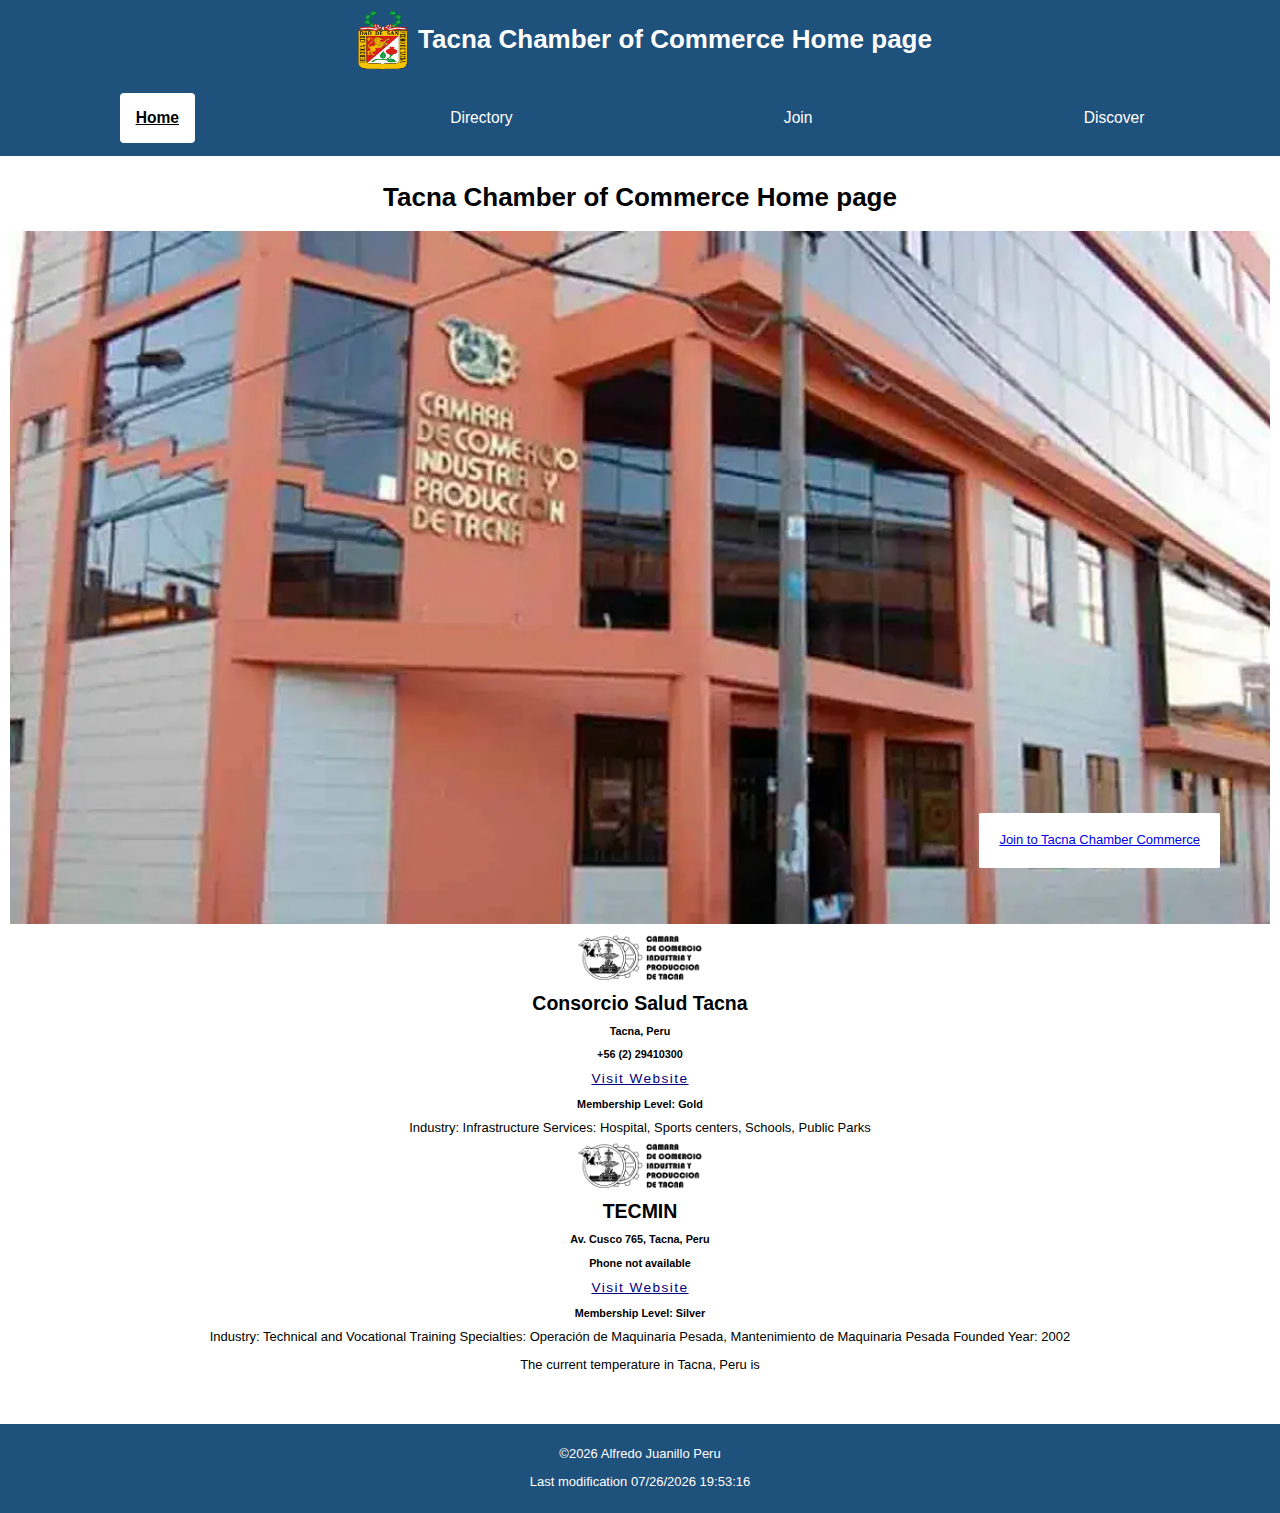
==== chamber/index.html @ 06824531 "temperature" ====
<!DOCTYPE html>
<html lang="en">

<head>
    <meta charset="UTF-8">
    <meta name="viewport" content="width=device-width, initial-scale=1.0">
    <title>Tacna Chamber of Commerce Home page</title>
    <meta name="description" content="This is a page for display home page of the project Tacna Chamber of commerce">
    <meta name="author" content="Alfredo Nestor Juanillo">

    <!--  Essential META Tags -->
    <meta property="og:title" content="Tacna Chamber of Commerce">
    <meta property="og:type" content="website">
    <meta property="og:image" content="https://peru.info/archivos/publicacion/178-imagen-930171942022.jpg">
    <meta property="og:url" content="https://ajuanillo.github.io/wdd231/chamber/directory">
    <meta name="twitter:card" content="summary_large_image">

    <link rel="preconnect" href="https://fonts.googleapis.com">
    <link rel="preconnect" href="https://fonts.gstatic.com" crossorigin>
    <link href="https://fonts.googleapis.com/css2?family=Montserrat:ital,wght@0,700;1,700&family=Open+Sans&display=swap"
        rel="stylesheet">

    <link rel="icon" href="images/chamber_icon.ico">
    <link rel="stylesheet" href="styles/normalize.css">
    <link rel="stylesheet" href="styles/small.css">
    <link rel="stylesheet" href="styles/larger.css">

    <script src="scripts/dates.js" defer></script>
    <script src="scripts/navigation.js" defer></script>
    <script src="scripts/topMembers.js" defer></script>
</head>

<body>
    <header>
        <div class="headerflex">
            <h1>Tacna Chamber of Commerce Home page</h1>
            <img src="images/logo_tacna.png" alt="Profile image" width="50">
        </div>
        <a id="menu" href="#"></a>
        <nav class="navigation">
            <ul>
                <li><a href="index.html" id="home" class="active">Home</a></li>
                <li><a href="directory.html" id="directory">Directory</a></li>
                <li><a href="#" id="join">Join</a></li>
                <li><a href="#" id="discover">Discover</a></li>
            </ul>
        </nav>
    </header>
    <main>
        <h1>Tacna Chamber of Commerce Home page</h1>
        <div class="hero principal">
            <picture>
                <source media="(min-width: 1200px)" srcset="images/chamber-commerce-tacna-large.webp" width="1200">
                <source media="(min-width: 1000px)" srcset="images/chamber-commerce-tacna-medium.webp" width="1000">
                <img src="images/chamber-commerce-tacna-small.webp" alt="Santa Winery" width="500">
            </picture>
            <div class="dataconteiner">
                <a href="join.html" class="cta-button">Join to Tacna Chamber Commerce</a>
            </div>
        </div>

        <section class="members">
        </section>
        <div>
            <p>The current temperature in Tacna, Peru is <span id="current-temp"></span></p>
            <figure>
                <img id="weather-icon" src="" alt="">
                <figcaption></figcaption>
            </figure>
        </div>

    </main>
    <footer>
        <p>&copy;<span id="year"></span> Alfredo Juanillo Peru </p>
        <p id="lastmodified"></p>
    </footer>
</body>

</html>
---- chamber/styles/small.css ----
:root {
    /* Colors for project */
    --color-background: #1f517d;
    /* Blanco Ahumado */
    --color-background-secondary: #ffffff;
    /* Beige Claro */
    --color-hover: #bcd5f7;
    --font-color-white: #ffffff;
    /* Puntos focales y llamados a acción */
    --font-color-black: rgb(0, 0, 0);
    /* Rojo Vino */

    /* Typography */
    --font-family-headings: 'Montserrat', sans-serif;
    --font-family-body: 'Open Sans', sans-serif;
    /* Font weights */
    --font-weight-headings: 700;
}

body,
p {
    font-family: "Roboto", sans-serif;
    font-size: small;
}

h2 {
    margin: 0;
}

header {
    display: grid;
    grid-template-columns: 4fr 1fr;
}

.headerflex {
    display: flex;
    flex-direction: row-reverse;
    justify-content: center;
    align-items: center;
}

.headerflex img {
    padding: 10px;
}

#menu {
    font-size: 2rem;
    font-weight: 500;
    text-decoration: none;
    color: var(--color-background-secondary);
    padding: 45%;
}

#menu::before {
    content: "≡";
}

.navigation {
    padding: 0;
    grid-column-start: 1;
    grid-column-end: 3;
}

.navigation ul {
    padding: 0;
}

.navigation li {
    display: none;
}

.show li {
    display: block;
    background-color: var(--color-background);
}

.navigation .active {
    background-color: var(--color-background-secondary);
    /* Puedes ajustar este color para que coincida con tu paleta */
    color: var(--font-color-black);
    font-weight: bold;
    text-decoration: underline;
    border-radius: 4px;
}

/* Para mejorar la accesibilidad */
.navigation .active:focus,
.navigation .active:hover {
    outline: 2px solid #004080;
}

#menu.show::before {
    content: "X";
}

header,
footer {
    background-color: var(--color-background);
    color: var(--color-background-secondary);
}

header,
main,
footer {
    text-align: center;
}

nav a {
    display: block;
    color: var(--color-background-secondary);
    text-align: center;
    padding: 1rem;
    text-decoration: none;
    font-size: larger;
}

nav a:hover,
.navigation a:active {
    text-decoration: none;
    background-color: var(--color-hover);
    color: var(--font-color-black);
    border-radius: 4px;
    border: 1px solid white;
}

main,
footer {
    padding: 10px;
}

.menu {
    margin: 1rem auto;
    border: 1px solid rgba(0, 0, 0, 0.1);
    padding: 0.5rem;
    background-color: var(--color-background);
    text-align: center;
}

.menu button {
    padding: 1rem;
    font-weight: 700;
}

.grid {
    display: grid;
    grid-template-columns: repeat(auto-fit, minmax(200px, 1fr));
    grid-gap: 5px;
    align-items: center;
}

article section {
    background-color: rgb(231, 230, 230);
    min-height: 250px;
    border-radius: 5px;
}

.grid section {
    text-align: center;
}

.grid img {
    border: 1px solid #fff;
    box-shadow: 0 0 10px #a98989;
}

.grid section>* {
    margin: 0.1rem;
}


.list {
    display: flex;
    flex-direction: column;
    gap: 5px;
}

.list section {
    display: grid;
    grid-template-columns: 2fr 1fr 1fr;
    margin: 0;
    padding: 0.25rem;
    min-height: 50px;
}

.list section>* {
    margin: 0 1rem;
}

.list section img {
    display: none;
    /* smaller viewports only */
}

.list section h3 {
    font-size: 1rem;
    font-family: Roboto, Helvetica, sans-serif;
}

.list section:nth-child(even) {
    background-color: rgb(225, 225, 225);
}

section h3 {
    font-size: 1.5rem;
}

section p {
    font-weight: 600;
    font-size: smaller;
}

section a {
    font-size: 0.85rem;
    color: navy;
    letter-spacing: 1.1pt;
}

img {
    height: 60px;
    max-width: 100%;
    /* Images are jerks - Seattle*/
}

.hero img {
    width: 100%;
    height: auto;
}
---- chamber/styles/larger.css ----
@media (min-width: 540px) {
    header {
        display: flex;
        flex-direction: column;
    }

    .navigation ul {
        display: flex;
        justify-content: space-around;

    }

    .navigation li {
        display: grid;
    }

    #menu {
        display: none;
    }

    .courseslist {
        display: grid;
        grid-template-columns: 1fr 1fr 1fr;
        padding: 10px;
    }

    .courseslist button {
        width: 100%;
        gap: 10px;
    }

    .principal {
        position: relative;
        width: 100%;
        height: auto;
    }

    .hero img {
        width: 100%;
        height: auto;
        border-bottom: 150px;
    }

    .dataconteiner {
        position: absolute;
        bottom: 60px;
        right: 50px;
        background-color: var(--color-background-secondary);
        padding: 20px;
        border-radius: 2%;
    }
}
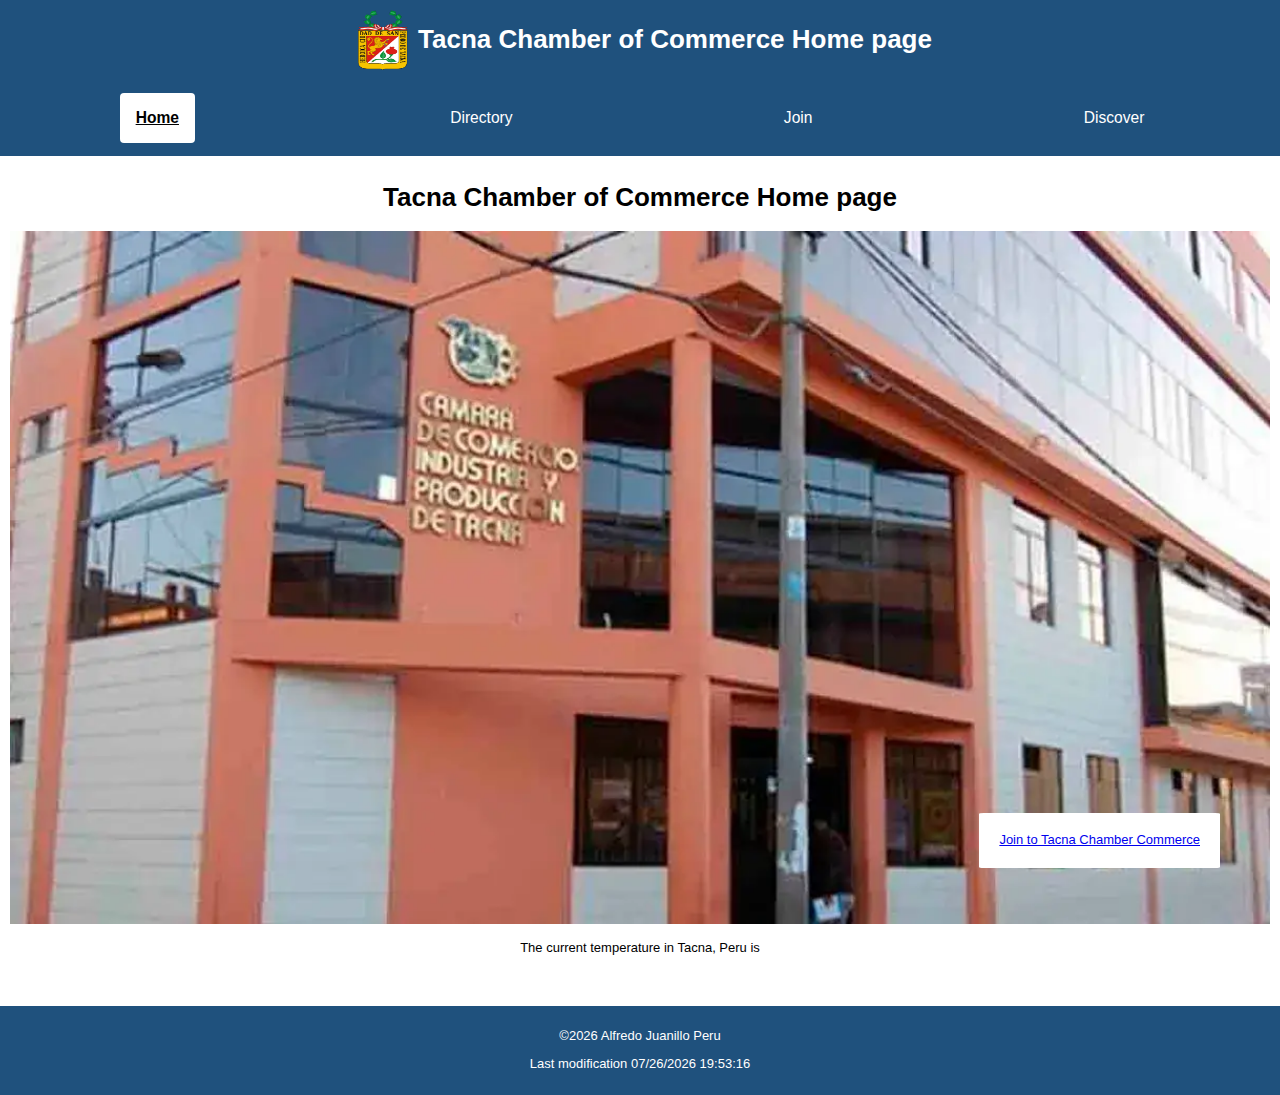
==== commit 83e436ee: "updated" ====
--- a/chamber/index.html
+++ b/chamber/index.html
@@ -27,7 +27,8 @@
 
     <script src="scripts/dates.js" defer></script>
     <script src="scripts/navigation.js" defer></script>
-    <script src="scripts/topMembers.js" defer></script>
+    <script src="scripts/topmembers.js" defer></script>
+    <script src="scripts/temperature.js" defer></script>
 </head>
 
 <body>
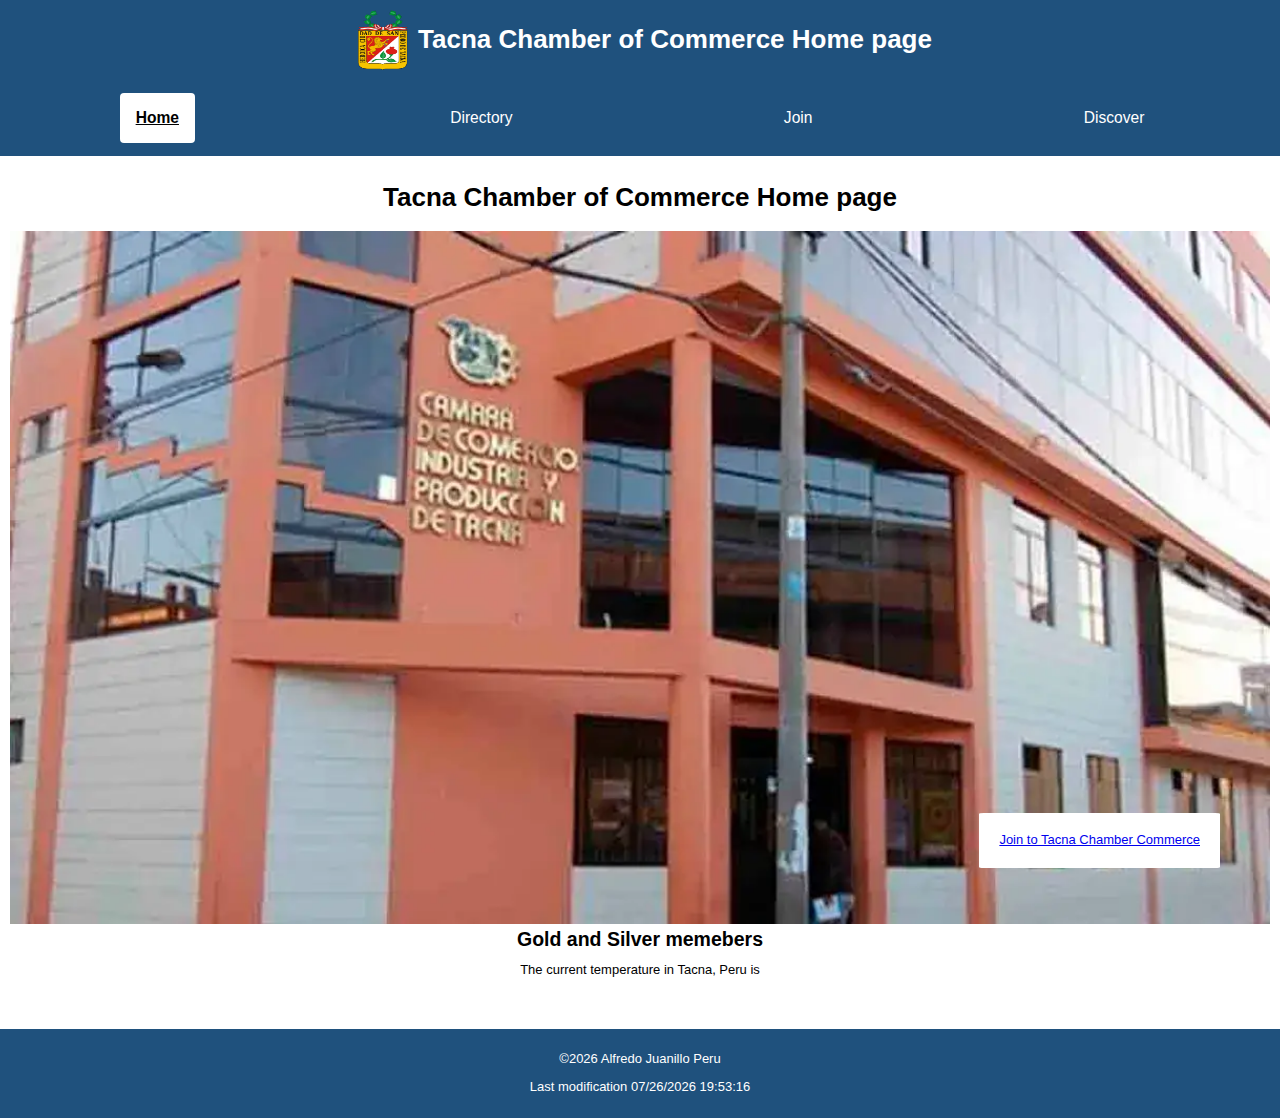
==== commit 5b32302c: "members" ====
--- a/chamber/index.html
+++ b/chamber/index.html
@@ -51,9 +51,9 @@
         <h1>Tacna Chamber of Commerce Home page</h1>
         <div class="hero principal">
             <picture>
-                <source media="(min-width: 1200px)" srcset="images/chamber-commerce-tacna-large.webp" width="1200">
-                <source media="(min-width: 1000px)" srcset="images/chamber-commerce-tacna-medium.webp" width="1000">
-                <img src="images/chamber-commerce-tacna-small.webp" alt="Santa Winery" width="500">
+                <source media="(min-width: 1200px)" srcset="images/cctacna-large.webp" width="1200">
+                <source media="(min-width: 1000px)" srcset="images/cctacna-medium.webp" width="1000">
+                <img src="images/cctacna-small.webp" alt="Santa Winery" width="500">
             </picture>
             <div class="dataconteiner">
                 <a href="join.html" class="cta-button">Join to Tacna Chamber Commerce</a>
@@ -61,6 +61,7 @@
         </div>
 
         <section class="members">
+            <h2>Gold and Silver memebers</h2>
         </section>
         <div>
             <p>The current temperature in Tacna, Peru is <span id="current-temp"></span></p>
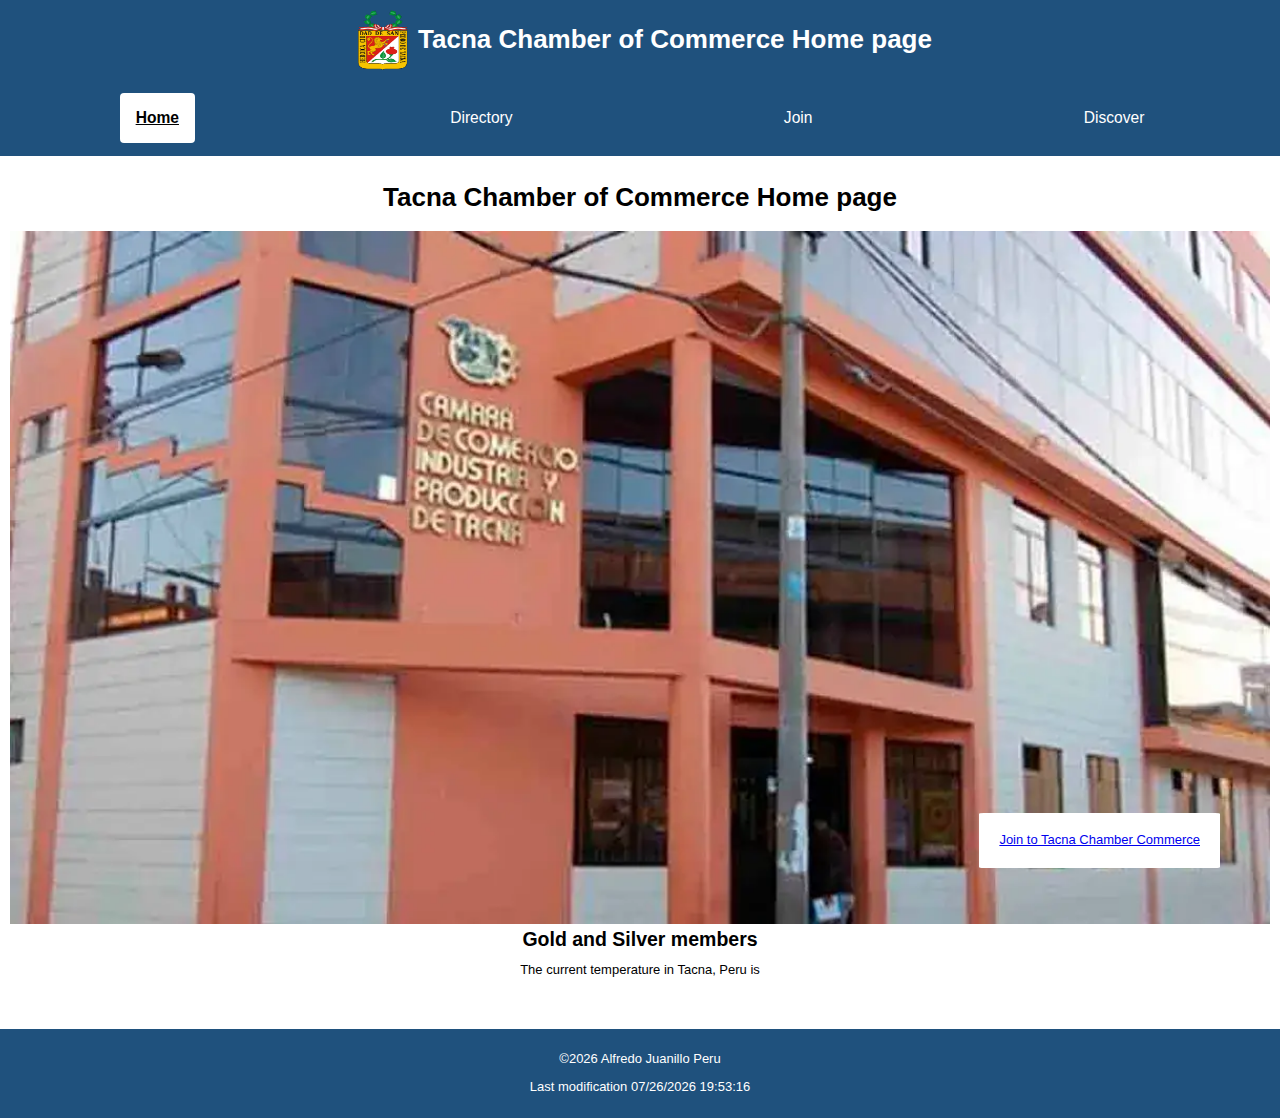
==== commit 13bda576: "members" ====
--- a/chamber/index.html
+++ b/chamber/index.html
@@ -61,7 +61,7 @@
         </div>
 
         <section class="members">
-            <h2>Gold and Silver memebers</h2>
+            <h2>Gold and Silver members</h2>
         </section>
         <div>
             <p>The current temperature in Tacna, Peru is <span id="current-temp"></span></p>
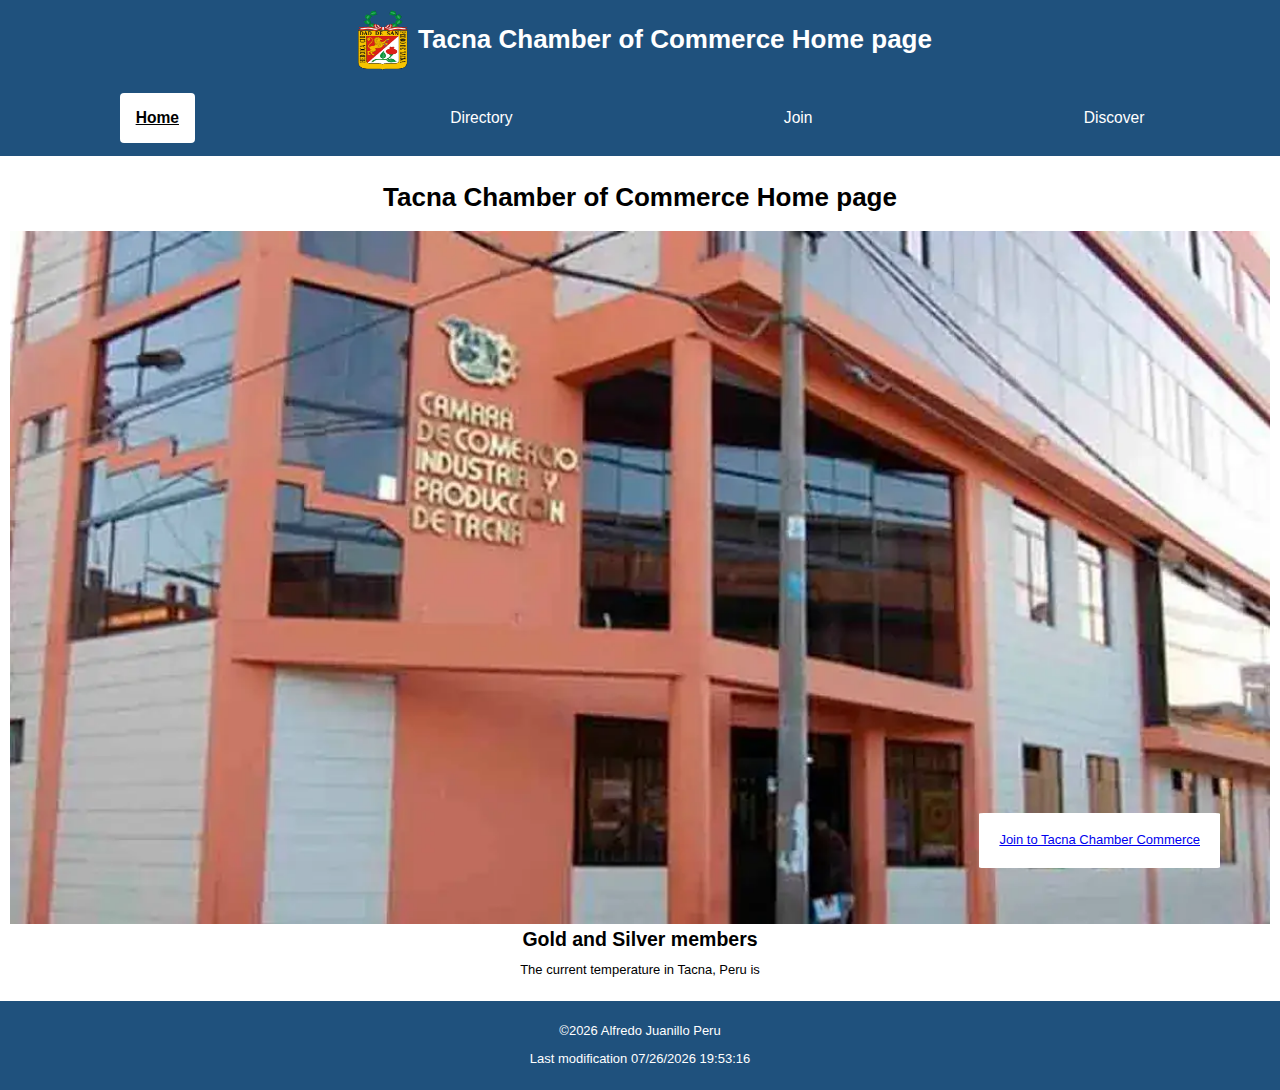
==== commit de70de21: "comment" ====
--- a/chamber/index.html
+++ b/chamber/index.html
@@ -65,10 +65,10 @@
         </section>
         <div>
             <p>The current temperature in Tacna, Peru is <span id="current-temp"></span></p>
-            <figure>
+            <!--             <figure>
                 <img id="weather-icon" src="" alt="">
                 <figcaption></figcaption>
-            </figure>
+            </figure> -->
         </div>
 
     </main>
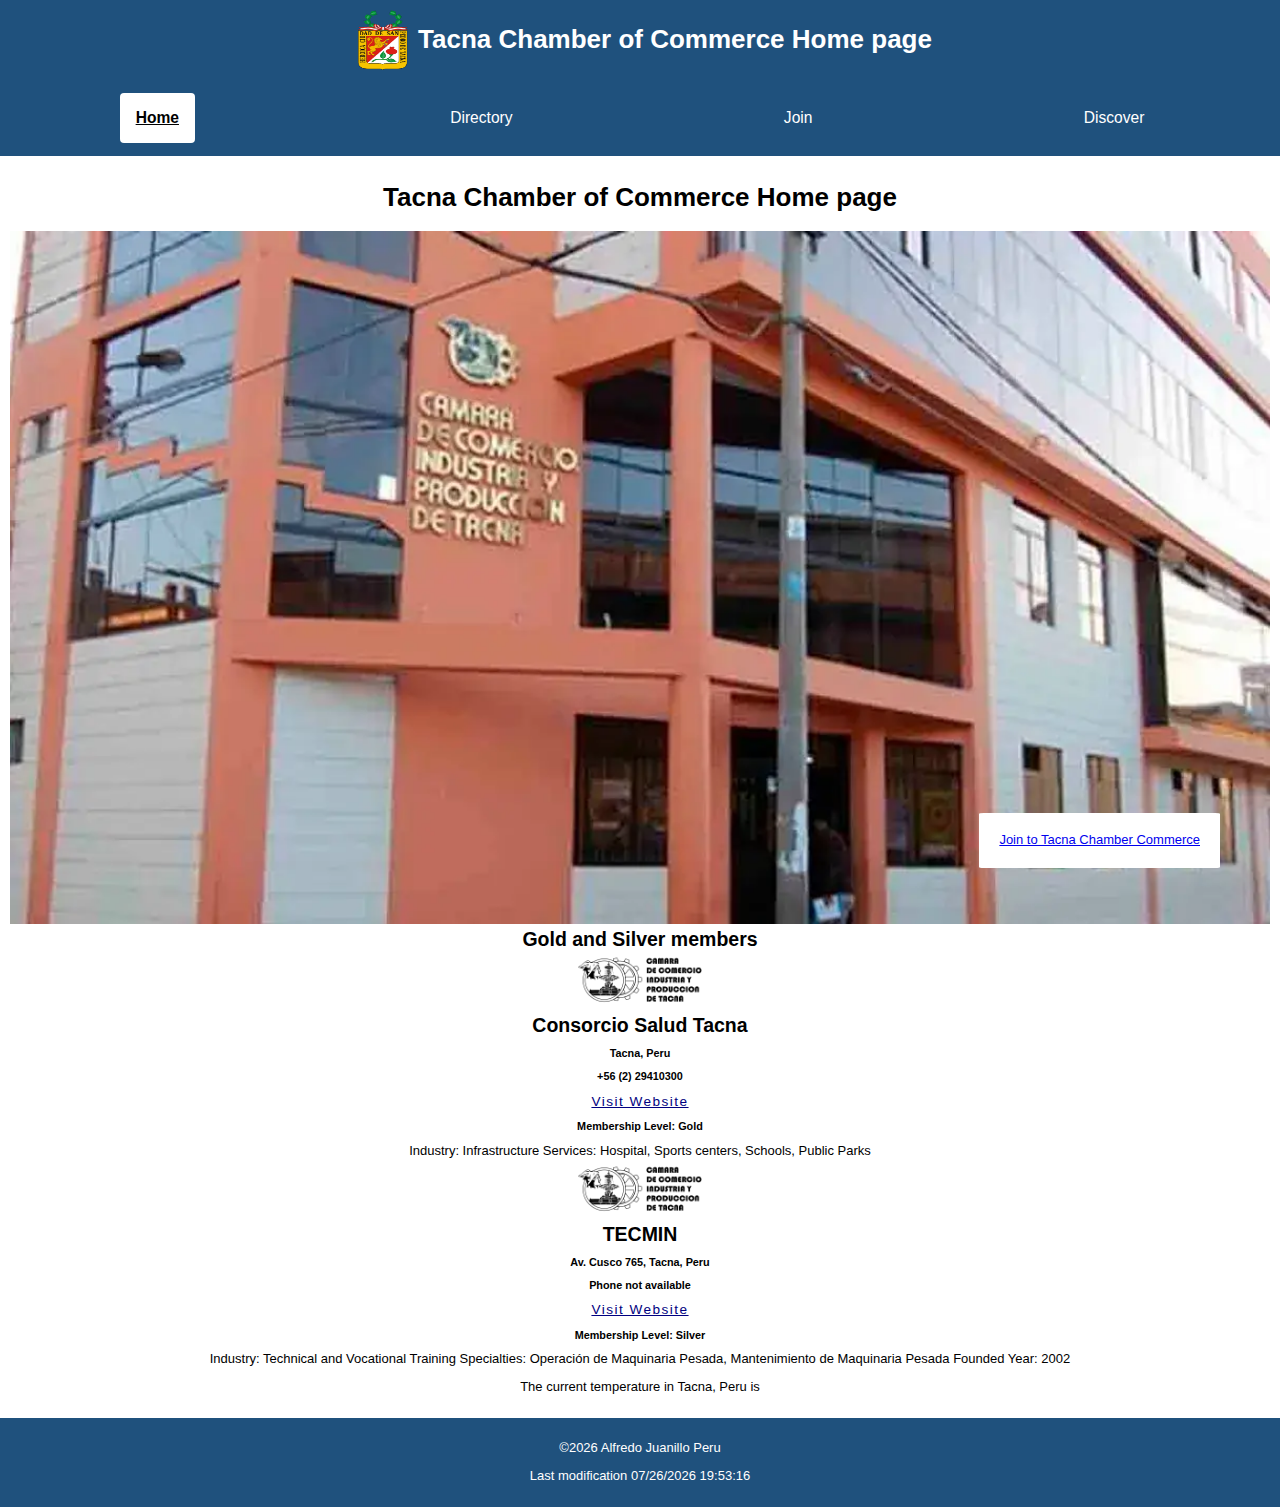
==== commit 4f909234: "discover" ====
--- a/chamber/index.html
+++ b/chamber/index.html
@@ -42,8 +42,8 @@
             <ul>
                 <li><a href="index.html" id="home" class="active">Home</a></li>
                 <li><a href="directory.html" id="directory">Directory</a></li>
-                <li><a href="#" id="join">Join</a></li>
-                <li><a href="#" id="discover">Discover</a></li>
+                <li><a href="join.html" id="join">Join</a></li>
+                <li><a href="discover.html" id="discover">Discover</a></li>
             </ul>
         </nav>
     </header>
--- a/chamber/styles/small.css
+++ b/chamber/styles/small.css
@@ -224,4 +224,46 @@
 .hero img {
     width: 100%;
     height: auto;
-}+}
+
+.discover-grid {
+    display: grid;
+    grid-template-areas:
+      "cards";
+    grid-template-columns: 1fr;
+  }
+  
+  .cards-container {
+    grid-area: cards;
+  }
+  
+  .card {
+    display: grid;
+    grid-template-areas:
+      "title"
+      "image"
+      "address"
+      "desc"
+      "button";
+    border: 1px solid #ccc;
+    padding: 1rem;
+    margin: 1rem 0;
+  }
+  
+  .card h2 { grid-area: title; }
+  .card figure { grid-area: image; }
+  .card address { grid-area: address; }
+  .card p { grid-area: desc; }
+  .card button { grid-area: button; }
+  .card figure img {
+    width: 320px;
+    height: auto;
+  }
+  
+  /* Hover effect (disabled for mobile) */
+  @media (hover: hover) {
+    .card img:hover {
+      transform: scale(1.05);
+      transition: transform 0.3s ease-in-out;
+    }
+  }--- a/chamber/styles/larger.css
+++ b/chamber/styles/larger.css
@@ -49,4 +49,12 @@
         padding: 20px;
         border-radius: 2%;
     }
+    /* For data grid larger*/
+    .discover-grid {
+        grid-template-areas:
+          "visit cards cards";
+        grid-template-columns: 1fr 2fr 2fr;
+      }
+
+
 }